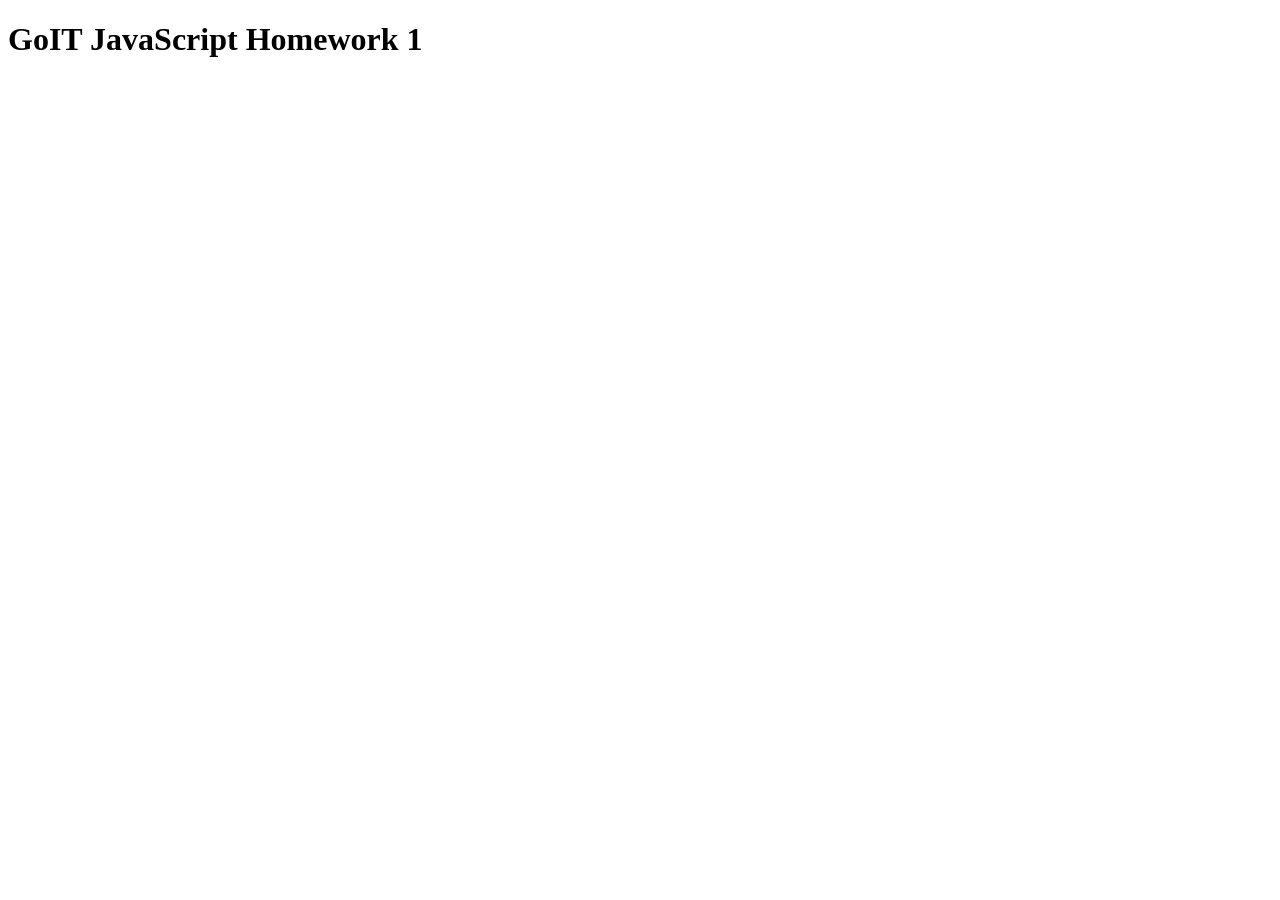
==== index.html @ d967d905 "Add homework 1" ====
<!doctype html>
<html lang="en">
<head>
<meta charset="UTF-8">
<meta name="viewport" content="width=device-width, initial-scale=1.0">
<title>GoIT JS HW 1</title>
</head>
<body>
<h1>GoIT JavaScript Homework 1</h1>
<script src="./js/task-1.js"></script>
<script src="./js/task-2.js"></script>
<script src="./js/task-3.js"></script>
</body>
</html>
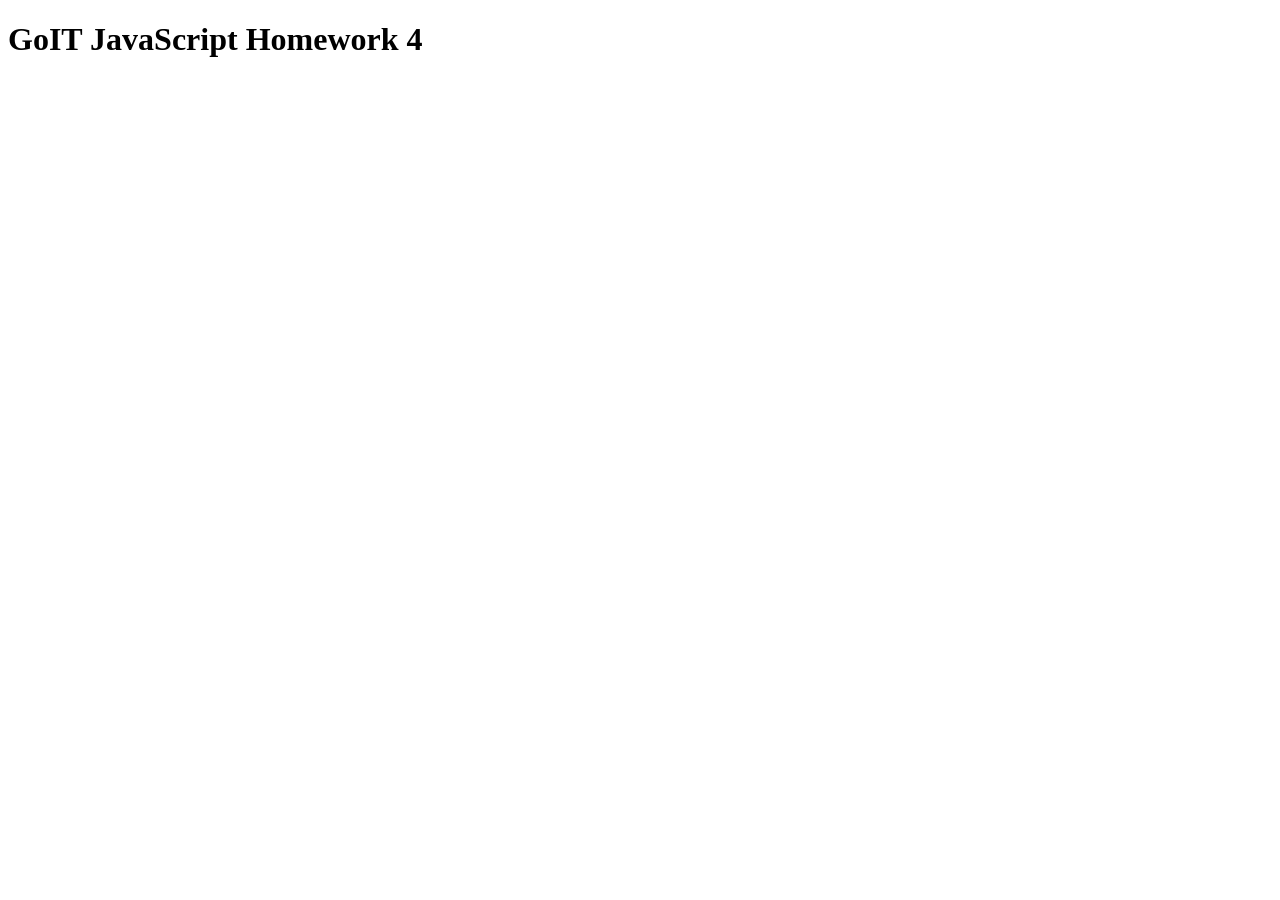
==== commit 2cbdb69a: "corect-2" ====
--- a/index.html
+++ b/index.html
@@ -1,14 +1,15 @@
 <!doctype html>
 <html lang="en">
-<head>
-<meta charset="UTF-8">
-<meta name="viewport" content="width=device-width, initial-scale=1.0">
-<title>GoIT JS HW 1</title>
-</head>
-<body>
-<h1>GoIT JavaScript Homework 1</h1>
-<script src="./js/task-1.js"></script>
-<script src="./js/task-2.js"></script>
-<script src="./js/task-3.js"></script>
-</body>
-</html>
+  <head>
+    <meta charset="UTF-8" />
+    <meta name="viewport" content="width=device-width, initial-scale=1.0" />
+    <title>GoIT JS Homework 4</title>
+  </head>
+  <body>
+    <h1>GoIT JavaScript Homework 4</h1>
+
+    <script src="./js/task-1.js"></script>
+    <script src="./js/task-2.js"></script>
+    <script src="./js/task-3.js"></script>
+  </body>
+</html>
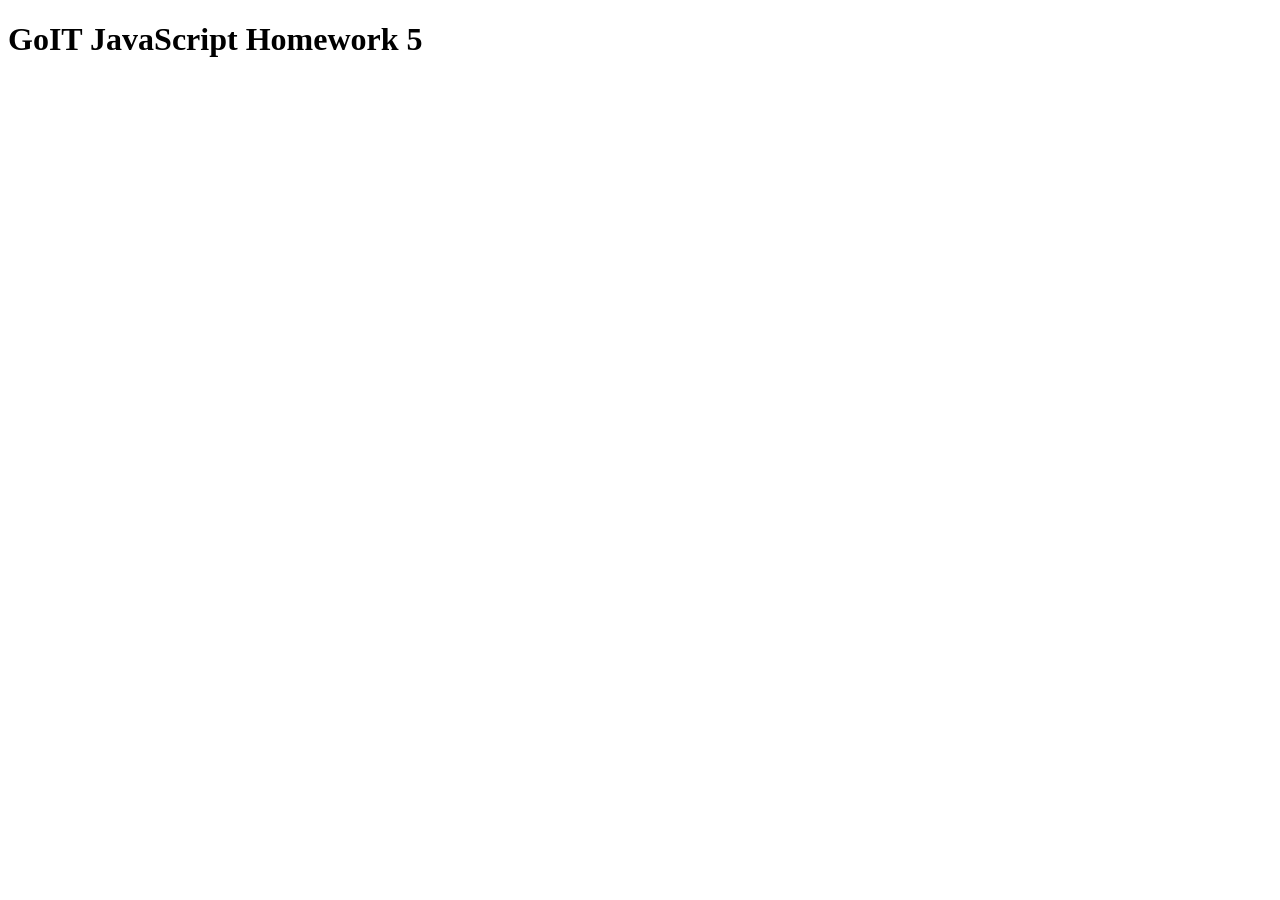
==== commit 444ddeb5: "05" ====
--- a/index.html
+++ b/index.html
@@ -3,13 +3,14 @@
   <head>
     <meta charset="UTF-8" />
     <meta name="viewport" content="width=device-width, initial-scale=1.0" />
-    <title>GoIT JS Homework 4</title>
+    <title>GoIT JS Homework 5</title>
   </head>
   <body>
-    <h1>GoIT JavaScript Homework 4</h1>
+    <h1>GoIT JavaScript Homework 5</h1>
 
     <script src="./js/task-1.js"></script>
     <script src="./js/task-2.js"></script>
     <script src="./js/task-3.js"></script>
+    <script src="./js/task-4.js"></script>
   </body>
 </html>
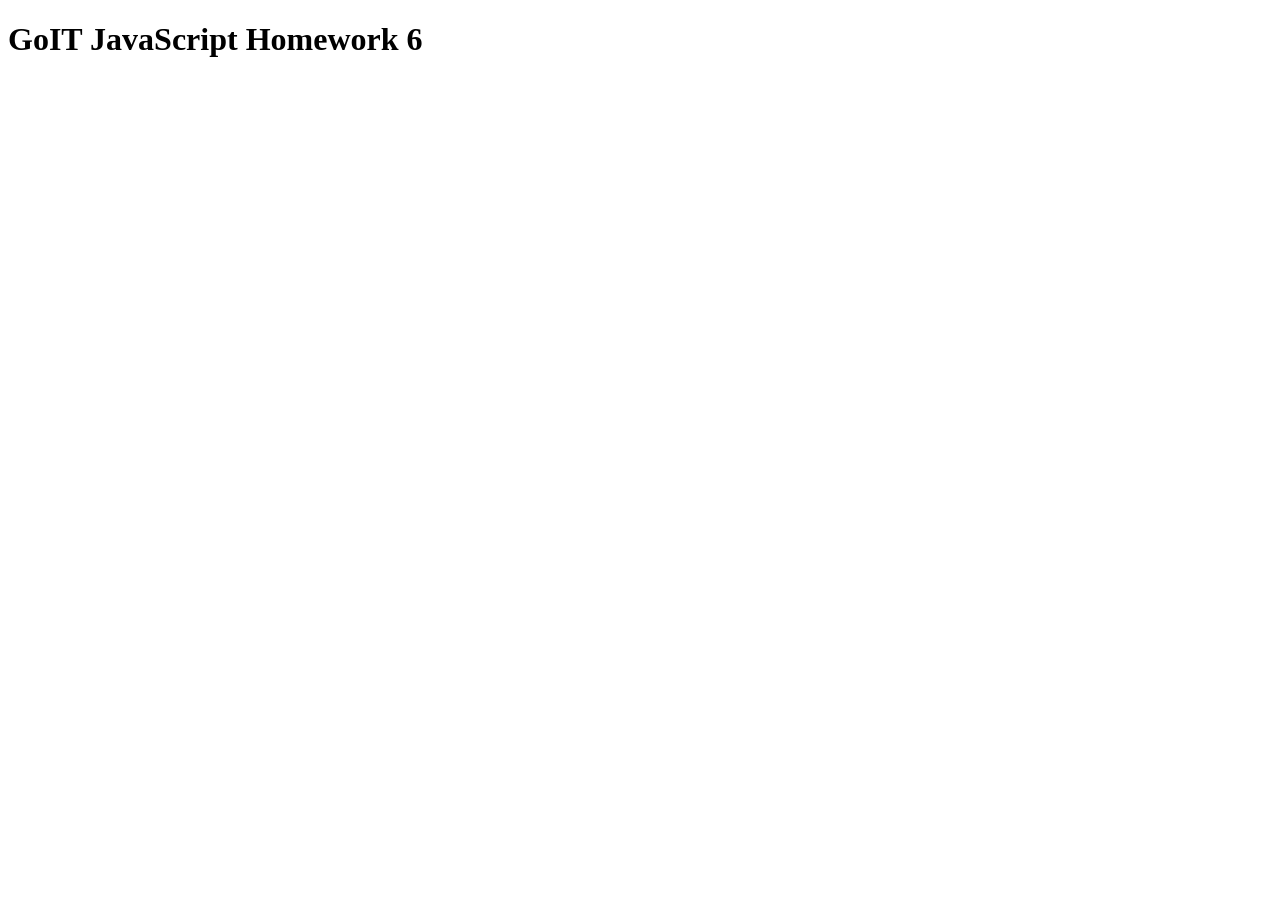
==== commit a7fd3da2: "hm-6" ====
--- a/index.html
+++ b/index.html
@@ -3,14 +3,14 @@
   <head>
     <meta charset="UTF-8" />
     <meta name="viewport" content="width=device-width, initial-scale=1.0" />
-    <title>GoIT JS Homework 5</title>
+    <title>GoIT JS Homework 6</title>
   </head>
+
   <body>
-    <h1>GoIT JavaScript Homework 5</h1>
+    <h1>GoIT JavaScript Homework 6</h1>
 
     <script src="./js/task-1.js"></script>
     <script src="./js/task-2.js"></script>
     <script src="./js/task-3.js"></script>
-    <script src="./js/task-4.js"></script>
   </body>
 </html>
